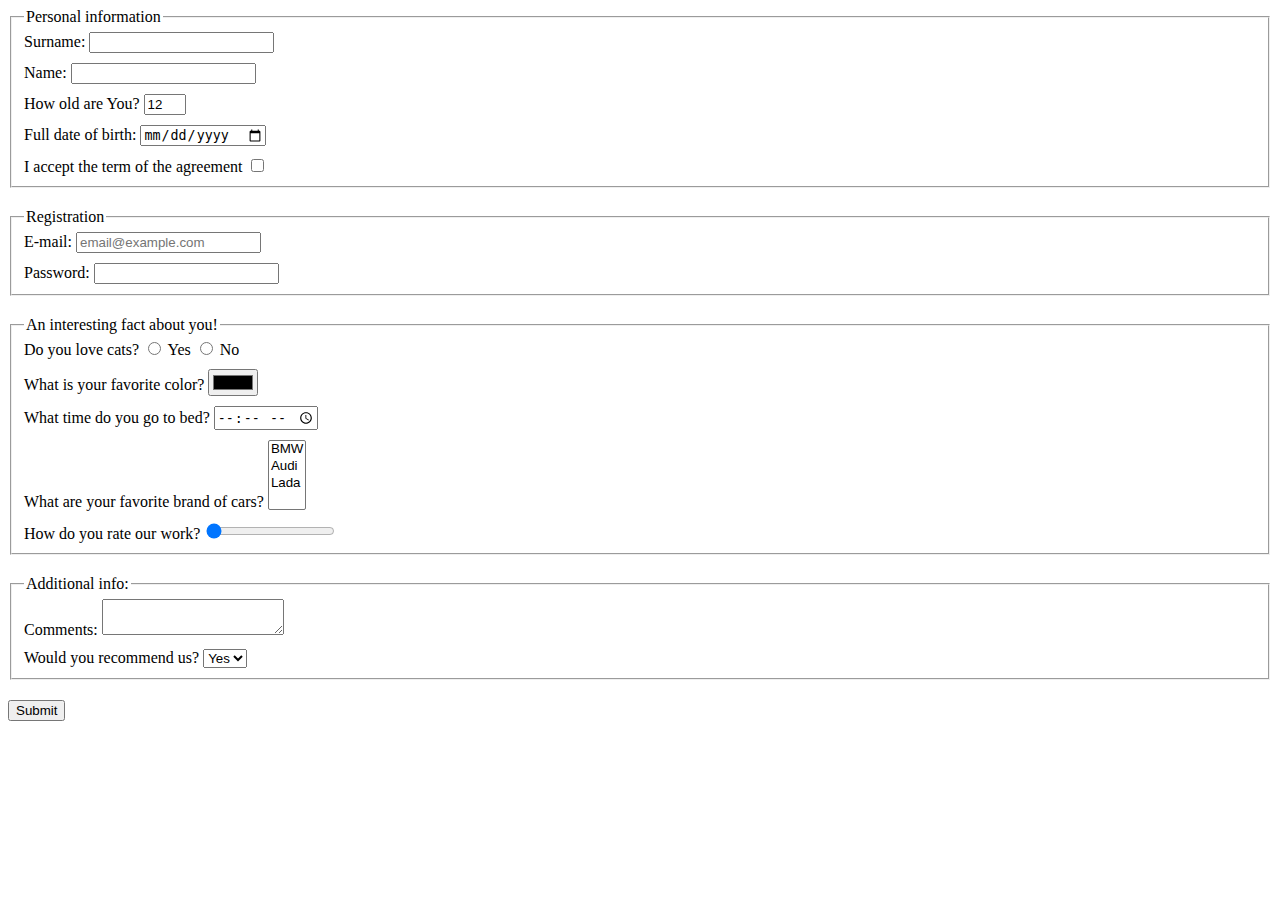
==== index.html @ 50c2db0b "soultion" ====
<!doctype html>
<html lang="en">
<head>
  <meta charset="UTF-8">
  <meta name="viewport"
        content="width=device-width, user-scalable=no, initial-scale=1.0, maximum-scale=1.0, minimum-scale=1.0">
  <meta http-equiv="X-UA-Compatible" content="ie=edge">
  <title>HTML Form</title>
  <link rel="stylesheet" href="./style.css">
</head>
<body>
<form action="https://mate-academy-form-lesson.herokuapp.com/create-application" method="post">
  <fieldset class="fieldset">
    <legend>Personal information</legend>
    <div class="input--field--begin">
      <label>
        Surname:
        <input type="text" name="surname" autocomplete="off">
      </label>
    </div>
    <div class="input--field--begin">
      <label>
        Name:
        <input type="text" name="name" autocomplete="off">
      </label>
    </div>
    <div class="input--field--begin">
      <label>
        How old are You?
        <input id="corrected--input" type="number" value="12" name="age" minlength="1" maxlength="2">
      </label>
    </div>
    <div class="input--field--begin">
      Full date of birth:
      <input type="date" name="birth--date">
    </div>
    <div class="input--field--end">
      I accept the term of the agreement
      <input type="checkbox" required name="agreement--accepted">
    </div>
  </fieldset>
  <fieldset class="fieldset">
    <legend>Registration</legend>
    <div class="input--field--begin">
      E-mail:
      <input type="email" name="e-mail" placeholder="email@example.com">
    </div>
    <div class="input--field--end">
      Password:
      <input type="password" name="password">
    </div>
  </fieldset>
  <fieldset class="fieldset">
    <legend>An interesting fact about you!</legend>
    <div class="input--field--begin">
      Do you love cats?
      <input type="radio" id="yes" name="cats" value="yes">
      <label for="yes">Yes</label>
      <input type="radio" id="no" name="cats" value="no">
      <label for="no">No</label>
    </div>
    <div class="input--field--begin">
      What is your favorite color?
      <input type="color" name="fav--color">
    </div>
    <div class="input--field--begin">
      What time do you go to bed?
      <input
        type="time" id="going--sleep"
        name="going--sleep"
        min="00:00"
        max="23:59"
      >
    </div>
    <div class="input--field--begin">
      What are your favorite brand of cars?
      <select id="fav--cars" name="fav--cars" multiple>
        <option value="BMW">BMW</option>
        <option value="Audi">Audi</option>
        <option value="Lada">Lada</option>
      </select>
    </div>
    <div class="input--field--end">
      How do you rate our work?
      <input type="range" id="rate" name="rate" min="0" max="10" value="0">
    </div>
  </fieldset>
  <fieldset class="fieldset">
    <legend>Additional info:</legend>
    <div class="input--field--begin">
      Comments:
      <textarea name="comments"></textarea>
    </div>
    <div class="input--field--end">
      Would you recommend us?
      <select name="recommendation">
        <option value="yes">Yes</option>
        <option value="no">No</option>
      </select>
    </div>
  </fieldset>
  <button type="submit" onsubmit="onSubmit()">Submit</button>
</form>
<script type="text/javascript" src="./main.js"></script>
</body>
</html>
---- style.css ----
.fieldset {
  margin-bottom: 20px;
}

.input--field--begin {
  margin-bottom: 10px;
}

.input--field--end {
  margin-bottom: 0;
}

#corrected--input {
  width: 34px;
}
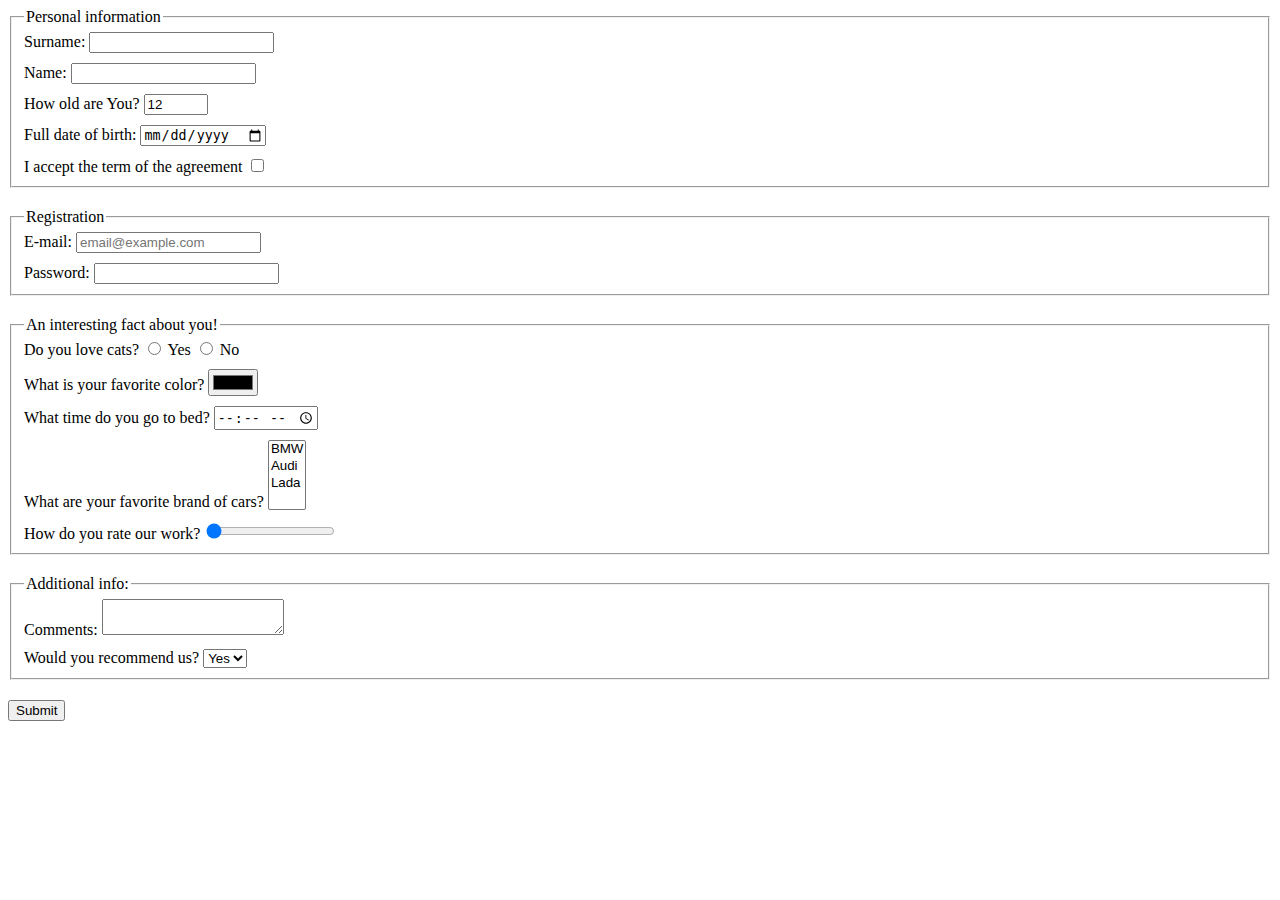
==== commit 1321f867: "fixed solution" ====
--- a/index.html
+++ b/index.html
@@ -27,43 +27,56 @@
     <div class="input--field--begin">
       <label>
         How old are You?
-        <input id="corrected--input" type="number" value="12" name="age" minlength="1" maxlength="2">
+        <input type="number" value="12" name="age" min="1" max="110">
       </label>
     </div>
     <div class="input--field--begin">
+      <label >
       Full date of birth:
       <input type="date" name="birth--date">
+      </label>
     </div>
     <div class="input--field--end">
+      <label>
       I accept the term of the agreement
       <input type="checkbox" required name="agreement--accepted">
+      </label>
     </div>
   </fieldset>
   <fieldset class="fieldset">
     <legend>Registration</legend>
     <div class="input--field--begin">
+      <label>
       E-mail:
       <input type="email" name="e-mail" placeholder="email@example.com">
+      </label>
     </div>
     <div class="input--field--end">
+      <label>
       Password:
       <input type="password" name="password">
+      </label>
     </div>
   </fieldset>
   <fieldset class="fieldset">
     <legend>An interesting fact about you!</legend>
     <div class="input--field--begin">
+      <label>
       Do you love cats?
       <input type="radio" id="yes" name="cats" value="yes">
       <label for="yes">Yes</label>
       <input type="radio" id="no" name="cats" value="no">
       <label for="no">No</label>
+      </label>
     </div>
     <div class="input--field--begin">
+      <label>
       What is your favorite color?
       <input type="color" name="fav--color">
+      </label>
     </div>
     <div class="input--field--begin">
+      <label>
       What time do you go to bed?
       <input
         type="time" id="going--sleep"
@@ -71,32 +84,41 @@
         min="00:00"
         max="23:59"
       >
+      </label>
     </div>
     <div class="input--field--begin">
+      <label>
       What are your favorite brand of cars?
       <select id="fav--cars" name="fav--cars" multiple>
         <option value="BMW">BMW</option>
         <option value="Audi">Audi</option>
         <option value="Lada">Lada</option>
       </select>
+      </label>
     </div>
     <div class="input--field--end">
+      <label>
       How do you rate our work?
       <input type="range" id="rate" name="rate" min="0" max="10" value="0">
+      </label>
     </div>
   </fieldset>
   <fieldset class="fieldset">
     <legend>Additional info:</legend>
     <div class="input--field--begin">
+      <label>
       Comments:
       <textarea name="comments"></textarea>
+      </label>
     </div>
     <div class="input--field--end">
+      <label>
       Would you recommend us?
       <select name="recommendation">
         <option value="yes">Yes</option>
         <option value="no">No</option>
       </select>
+      </label>
     </div>
   </fieldset>
   <button type="submit" onsubmit="onSubmit()">Submit</button>
--- a/style.css
+++ b/style.css
@@ -9,7 +9,3 @@
 .input--field--end {
   margin-bottom: 0;
 }
-
-#corrected--input {
-  width: 34px;
-}
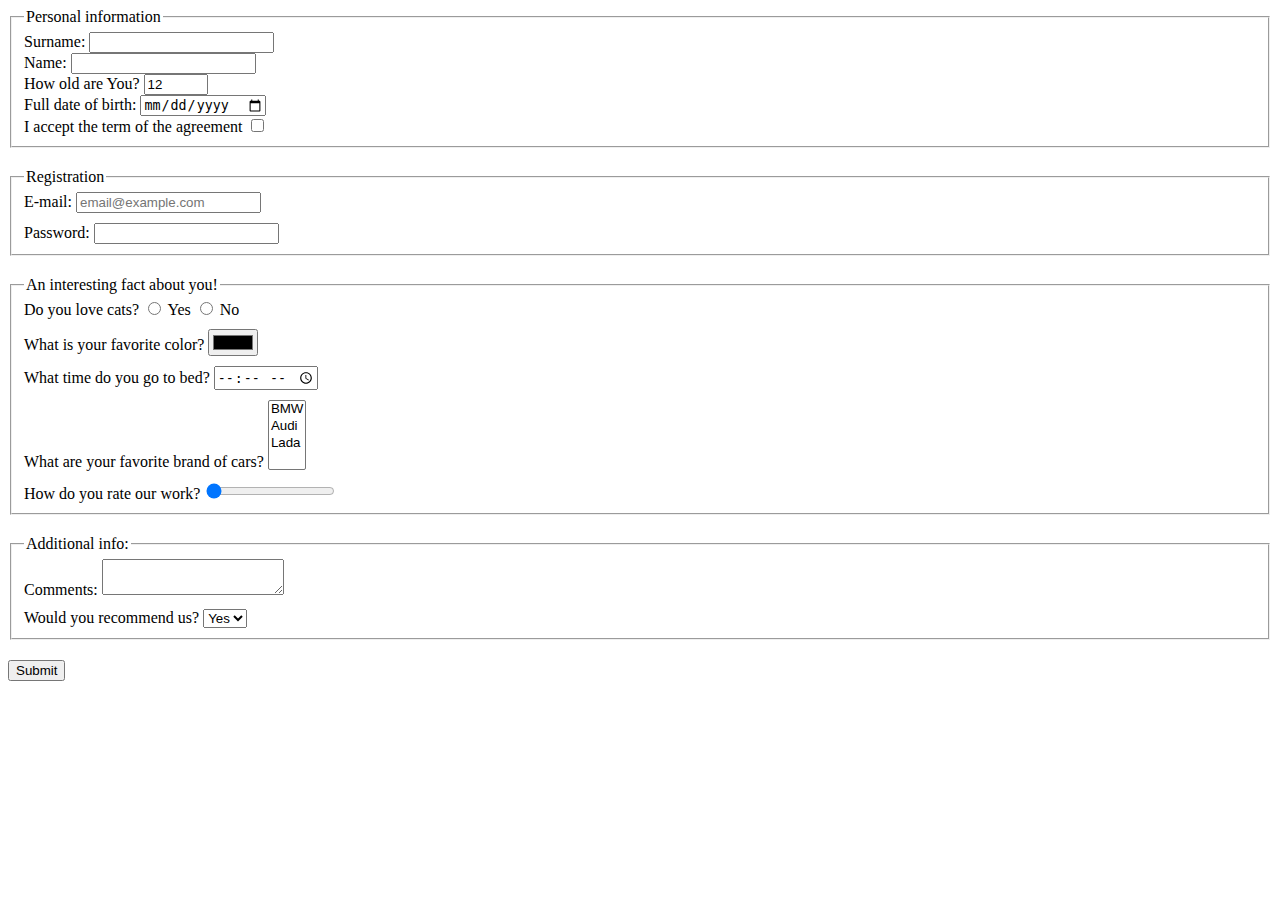
==== commit 9d425b7c: "deploy static content" ====
--- a/index.html
+++ b/index.html
@@ -12,36 +12,29 @@
 <form action="https://mate-academy-form-lesson.herokuapp.com/create-application" method="post">
   <fieldset class="fieldset">
     <legend>Personal information</legend>
-    <div class="input--field--begin">
-      <label>
+
+      <label class="input--field--begin">
         Surname:
         <input type="text" name="surname" autocomplete="off">
-      </label>
-    </div>
-    <div class="input--field--begin">
-      <label>
+      </label> <br>
+
+    <label class="input--field--begin">
         Name:
         <input type="text" name="name" autocomplete="off">
-      </label>
-    </div>
-    <div class="input--field--begin">
-      <label>
+      </label><br>
+    <label class="input--field--begin">
         How old are You?
         <input type="number" value="12" name="age" min="1" max="110">
-      </label>
-    </div>
-    <div class="input--field--begin">
-      <label >
+      </label><br>
+    <label class="input--field--begin">
       Full date of birth:
       <input type="date" name="birth--date">
-      </label>
-    </div>
-    <div class="input--field--end">
-      <label>
+      </label><br>
+    <label class="input--field--end">
       I accept the term of the agreement
       <input type="checkbox" required name="agreement--accepted">
       </label>
-    </div>
+
   </fieldset>
   <fieldset class="fieldset">
     <legend>Registration</legend>
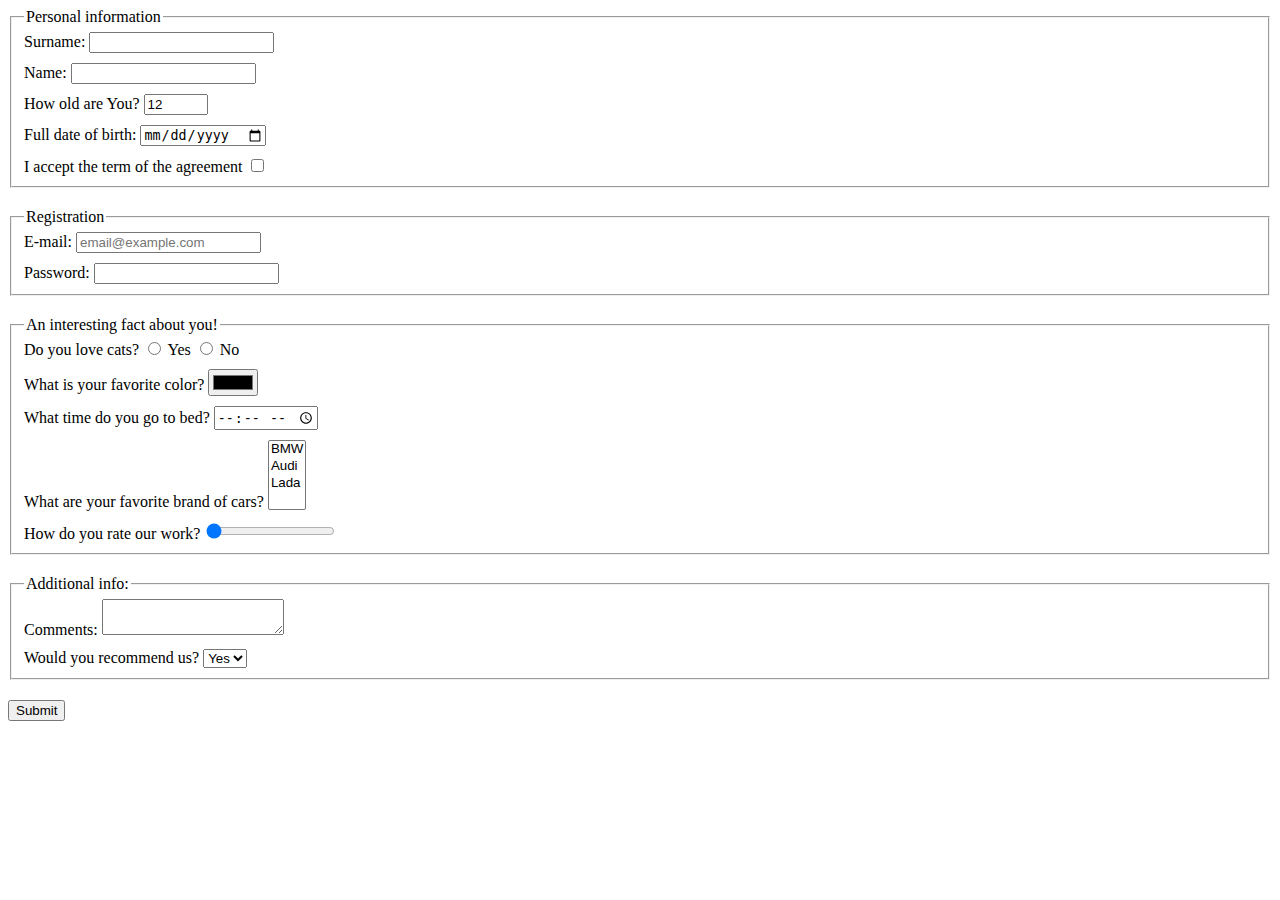
==== commit 74d3110d: "solution w/o div tags" ====
--- a/index.html
+++ b/index.html
@@ -9,67 +9,53 @@
   <link rel="stylesheet" href="./style.css">
 </head>
 <body>
-<form action="https://mate-academy-form-lesson.herokuapp.com/create-application" method="post">
+<form
+  action="https://mate-academy-form-lesson.herokuapp.com/create-application"
+  method="post"
+>
   <fieldset class="fieldset">
     <legend>Personal information</legend>
-
-      <label class="input--field--begin">
-        Surname:
-        <input type="text" name="surname" autocomplete="off">
-      </label> <br>
-
-    <label class="input--field--begin">
-        Name:
-        <input type="text" name="name" autocomplete="off">
-      </label><br>
-    <label class="input--field--begin">
-        How old are You?
-        <input type="number" value="12" name="age" min="1" max="110">
-      </label><br>
-    <label class="input--field--begin">
-      Full date of birth:
+    <label class="input--field--begin">Surname:
+      <input type="text" name="surname" autocomplete="off">
+    </label>
+    <label class="input--field--begin">Name:
+      <input type="text" name="name" autocomplete="off">
+    </label>
+    <label class="input--field--begin">How old are You?
+      <input type="number" value="12" name="age" min="1" max="110">
+    </label>
+    <label class="input--field--begin">Full date of birth:
       <input type="date" name="birth--date">
-      </label><br>
-    <label class="input--field--end">
-      I accept the term of the agreement
+    </label>
+    <label class="input--field--end">I accept the term of the agreement
       <input type="checkbox" required name="agreement--accepted">
-      </label>
-
+    </label>
   </fieldset>
   <fieldset class="fieldset">
     <legend>Registration</legend>
-    <div class="input--field--begin">
-      <label>
+    <label class="input--field--begin">
       E-mail:
       <input type="email" name="e-mail" placeholder="email@example.com">
-      </label>
-    </div>
-    <div class="input--field--end">
-      <label>
+    </label>
+    <label class="input--field--end">
       Password:
       <input type="password" name="password">
-      </label>
-    </div>
+    </label>
   </fieldset>
   <fieldset class="fieldset">
     <legend>An interesting fact about you!</legend>
-    <div class="input--field--begin">
-      <label>
+    <label class="input--field--begin">
       Do you love cats?
       <input type="radio" id="yes" name="cats" value="yes">
       <label for="yes">Yes</label>
       <input type="radio" id="no" name="cats" value="no">
       <label for="no">No</label>
-      </label>
-    </div>
-    <div class="input--field--begin">
-      <label>
+    </label>
+    <label class="input--field--begin">
       What is your favorite color?
       <input type="color" name="fav--color">
-      </label>
-    </div>
-    <div class="input--field--begin">
-      <label>
+    </label>
+    <label class="input--field--begin">
       What time do you go to bed?
       <input
         type="time" id="going--sleep"
@@ -77,42 +63,35 @@
         min="00:00"
         max="23:59"
       >
-      </label>
-    </div>
-    <div class="input--field--begin">
-      <label>
+    </label>
+    <label class="input--field--begin">
       What are your favorite brand of cars?
       <select id="fav--cars" name="fav--cars" multiple>
         <option value="BMW">BMW</option>
         <option value="Audi">Audi</option>
         <option value="Lada">Lada</option>
       </select>
-      </label>
-    </div>
-    <div class="input--field--end">
-      <label>
+    </label>
+    <label class="input--field--end">
       How do you rate our work?
-      <input type="range" id="rate" name="rate" min="0" max="10" value="0">
-      </label>
-    </div>
+      <input type="range" id="rate" name="rate"
+             min="0" max="10" value="0"
+      >
+    </label>
   </fieldset>
   <fieldset class="fieldset">
     <legend>Additional info:</legend>
-    <div class="input--field--begin">
-      <label>
+    <label class="input--field--begin">
       Comments:
       <textarea name="comments"></textarea>
-      </label>
-    </div>
-    <div class="input--field--end">
-      <label>
+    </label>
+    <label class="input--field--end">
       Would you recommend us?
       <select name="recommendation">
         <option value="yes">Yes</option>
         <option value="no">No</option>
       </select>
-      </label>
-    </div>
+    </label>
   </fieldset>
   <button type="submit" onsubmit="onSubmit()">Submit</button>
 </form>
--- a/style.css
+++ b/style.css
@@ -4,6 +4,7 @@
 
 .input--field--begin {
   margin-bottom: 10px;
+  display: block;
 }
 
 .input--field--end {
